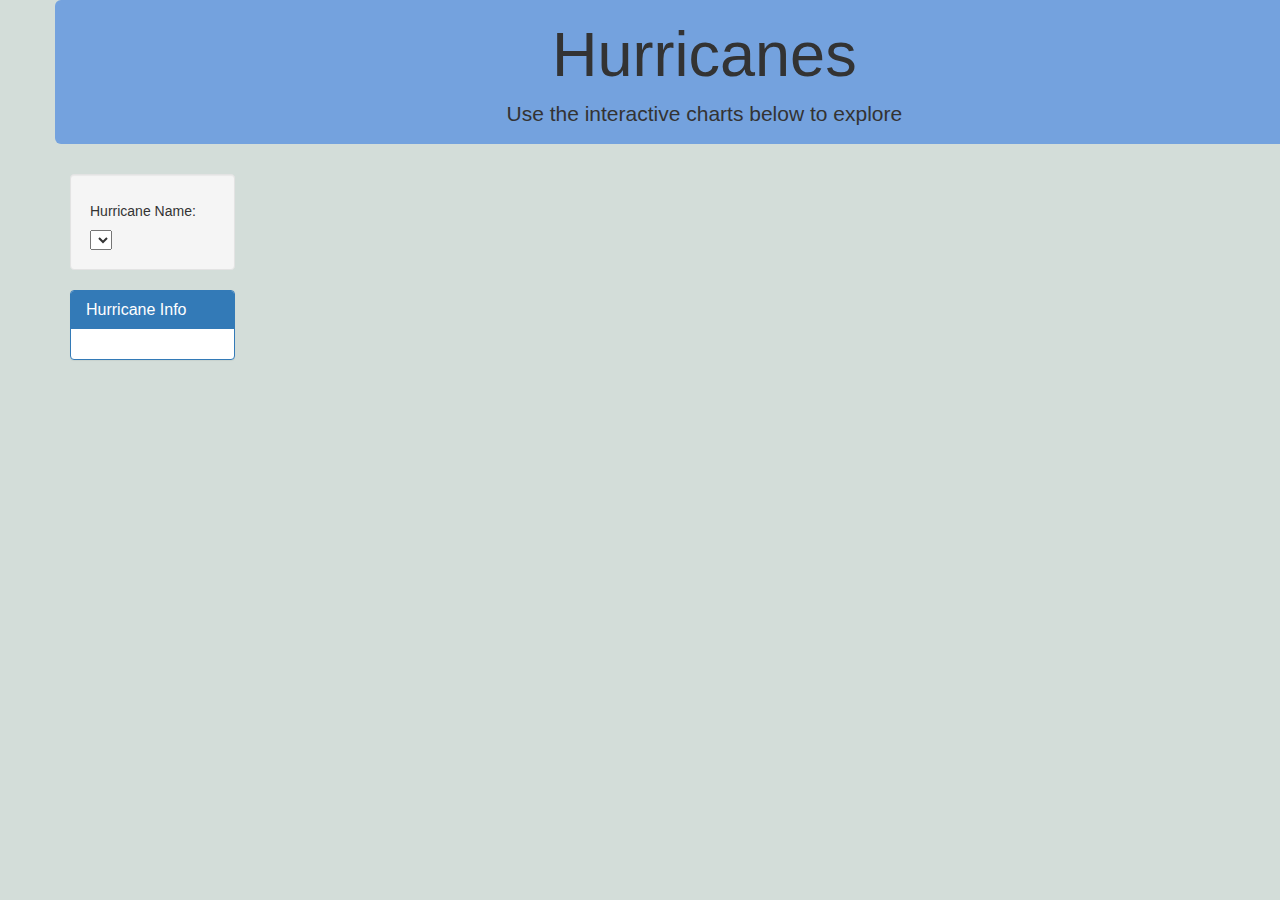
==== index.html @ cf0fbc91 "dashboard template" ====
<!DOCTYPE html>
<html lang="en">

<head>
  <meta charset="UTF-8">
  <meta name="viewport" content="width=device-width, initial-scale=1.0">
  <meta http-equiv="X-UA-Compatible" content="ie=edge">
  <title>The Power of the Hurricanes</title>
  <link rel="stylesheet" href="https://maxcdn.bootstrapcdn.com/bootstrap/3.3.7/css/bootstrap.min.css">
  <style>
    body {
      background-color: rgb(211, 221, 217);
    }

    .jumbotron {
      background: #74a2de;
      background-size: 100% 100%;
      overflow: auto;
      width: 111%;
      height: 100%;
      padding: 0;
    }
  </style>
</head>

<body>

  <div class="container">
    <div class="row">
      <div class="col-md-12 jumbotron text-center">
        <h1>Hurricanes</h1>
        <p>Use the interactive charts below to explore </p>
      </div>
    </div>
    <div class="row">
      <div class="col-md-2">
        <div class="well">
          <h5>Hurricane Name:</h5>
          <select id="selDataset" onchange="optionChanged(this.value)"></select>
        </div>
        <div class="panel panel-primary">
          <div class="panel-heading">
            <h3 class="panel-title">Hurricane Info</h3>
          </div>
          <div id="sample-metadata" class="panel-body"></div>
        </div>
      </div>
      <div class="col-md-5">
        <div id="bar"></div>
      </div>
      <div class="col-md-5">
        <div id="gauge"></div>
      </div>
    </div>
    <div class="row">
      <div class="col-md-12">
        <div id="bubble"></div>
      </div>
    </div>
  </div>

  <script src="https://d3js.org/d3.v5.min.js"></script>
  <script src="https://cdn.plot.ly/plotly-latest.min.js"></script>
  <script src="logic.js"></script>
  
  
</body>

</html>
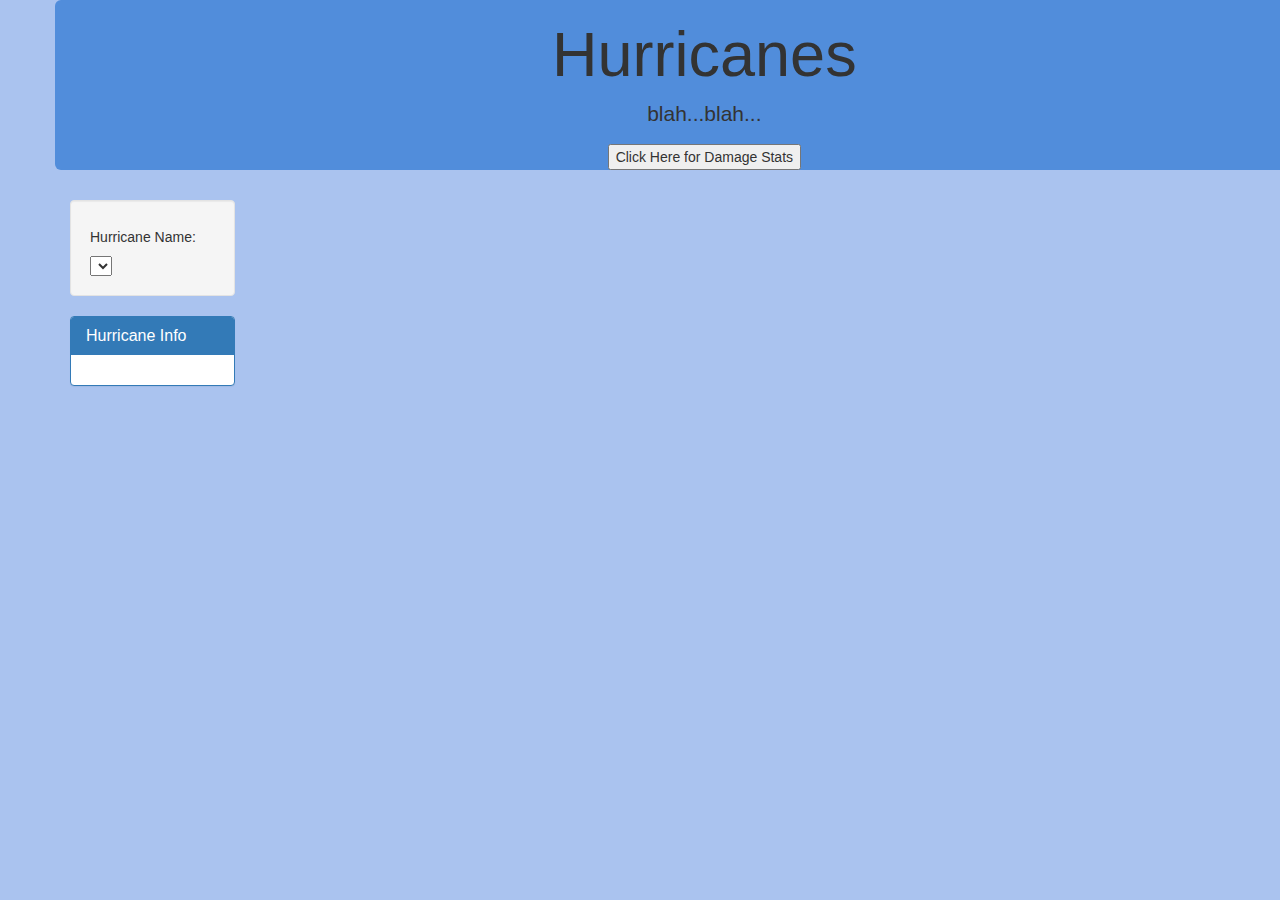
==== commit b4d383df: "added stats button" ====
--- a/index.html
+++ b/index.html
@@ -9,11 +9,11 @@
   <link rel="stylesheet" href="https://maxcdn.bootstrapcdn.com/bootstrap/3.3.7/css/bootstrap.min.css">
   <style>
     body {
-      background-color: rgb(211, 221, 217);
+      background-color: rgb(170, 195, 239);
     }
 
     .jumbotron {
-      background: #74a2de;
+      background: #518ddb;
       background-size: 100% 100%;
       overflow: auto;
       width: 111%;
@@ -29,7 +29,8 @@
     <div class="row">
       <div class="col-md-12 jumbotron text-center">
         <h1>Hurricanes</h1>
-        <p>Use the interactive charts below to explore </p>
+        <p>blah...blah...</p>
+        <button class = "pushStats" onclick= "buttonClicked(value)">Click Here for Damage Stats</button> 
       </div>
     </div>
     <div class="row">
@@ -42,26 +43,17 @@
           <div class="panel-heading">
             <h3 class="panel-title">Hurricane Info</h3>
           </div>
-          <div id="sample-metadata" class="panel-body"></div>
+          <div id="hurricaneData" class="panel-body"></div>
         </div>
       </div>
       <div class="col-md-5">
-        <div id="bar"></div>
+        <div id="map"></div>
       </div>
-      <div class="col-md-5">
-        <div id="gauge"></div>
-      </div>
-    </div>
-    <div class="row">
-      <div class="col-md-12">
-        <div id="bubble"></div>
-      </div>
-    </div>
   </div>
 
   <script src="https://d3js.org/d3.v5.min.js"></script>
   <script src="https://cdn.plot.ly/plotly-latest.min.js"></script>
-  <script src="logic.js"></script>
+  <script src="./static/logic.js"></script>
   
   
 </body>
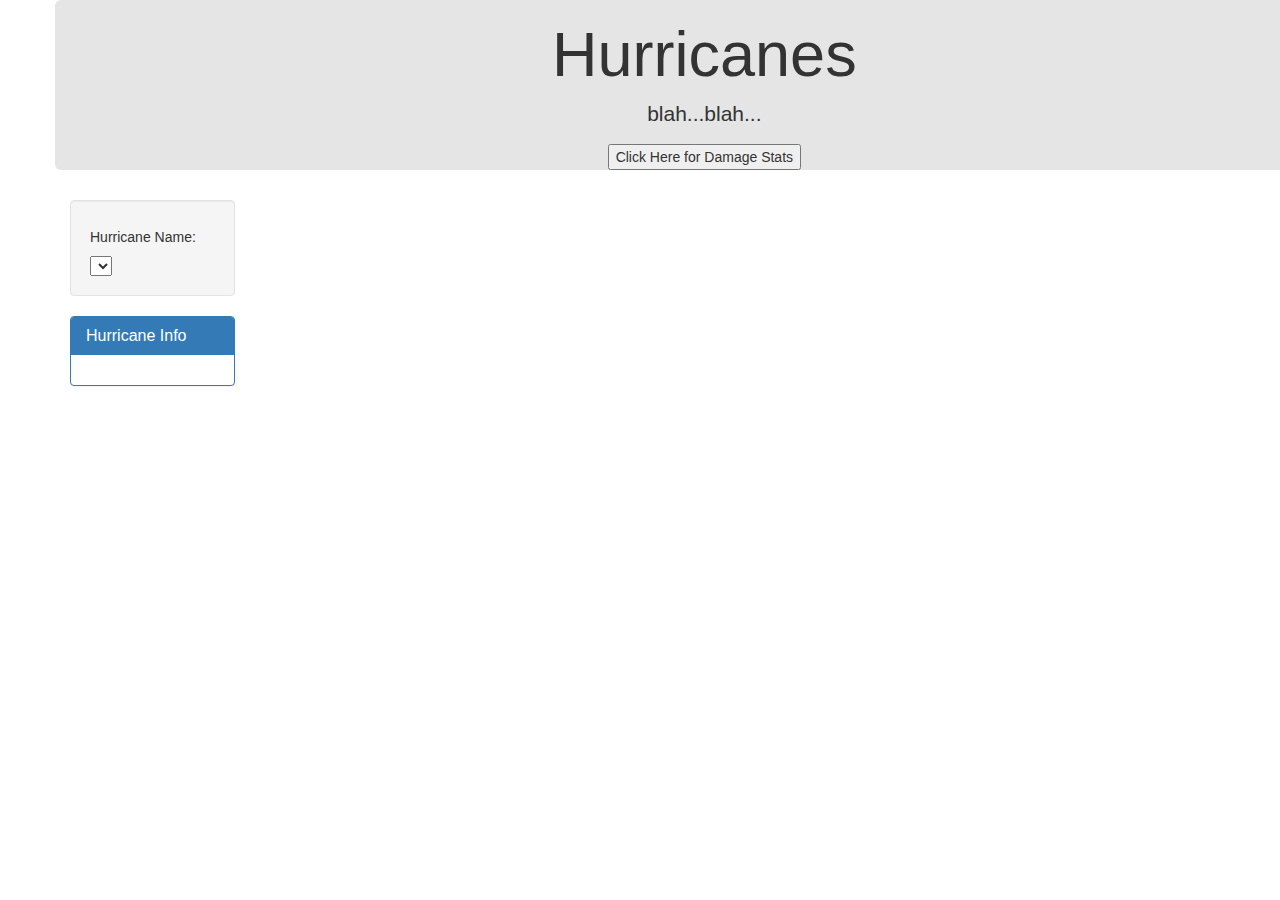
==== commit 40c89b19: "damage csv" ====
--- a/index.html
+++ b/index.html
@@ -9,11 +9,14 @@
   <link rel="stylesheet" href="https://maxcdn.bootstrapcdn.com/bootstrap/3.3.7/css/bootstrap.min.css">
   <style>
     body {
-      background-color: rgb(170, 195, 239);
+        background-image: url(https://www.wfla.com/wp-content/uploads/sites/71/2021/09/AP17251560649782.jpg?strip=1);
+        background-repeat: no-repeat;
+        background-attachment: fixed;
+        background-size: 100% 100%;
     }
 
     .jumbotron {
-      background: #518ddb;
+      background: rgba(204, 204, 204, 0.5);
       background-size: 100% 100%;
       overflow: auto;
       width: 111%;
@@ -49,6 +52,11 @@
       <div class="col-md-5">
         <div id="map"></div>
       </div>
+    </div>
+    <div class="row">
+      <div class="col-md-12">
+        <div id="bubble"></div>
+      </div>
   </div>
 
   <script src="https://d3js.org/d3.v5.min.js"></script>
